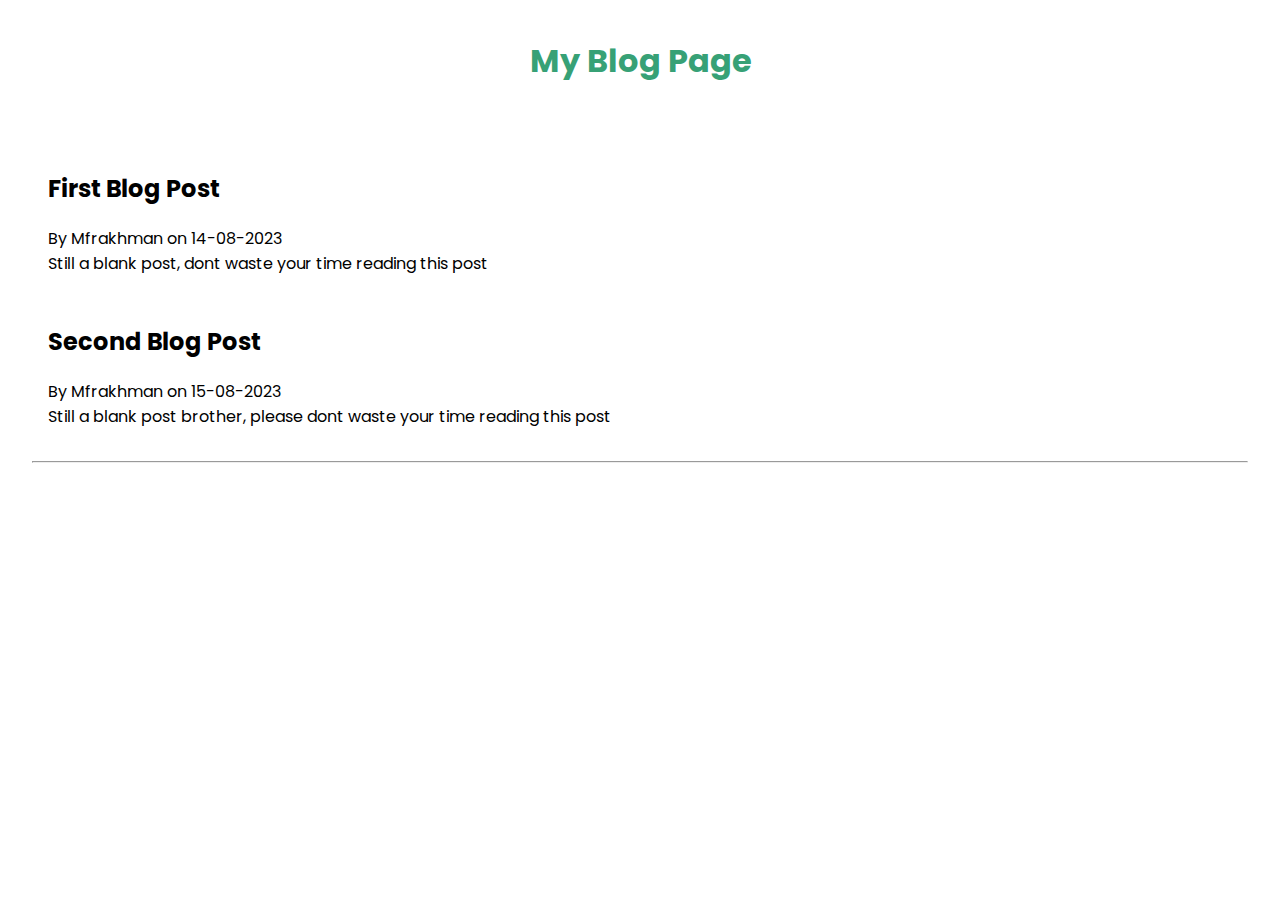
==== blogs.html @ f771aa01 "myBlogs" ====
<!DOCTYPE html>
<html lang="en">
  <head>
    <meta charset="UTF-8" />
    <meta name="viewport" content="width=device-width, initial-scale=1.0" />
    <title>Document</title>
    <link rel="stylesheet" href="blogsStyle.css" />
    <link rel="preconnect" href="https://fonts.googleapis.com" />
    <link rel="preconnect" href="https://fonts.gstatic.com" crossorigin />
    <link
      href="https://fonts.googleapis.com/css2?family=Poppins:wght@200&display=swap"
      rel="stylesheet"
    />
  </head>
  <body>
    <header>
      <h1>My Blog Page</h1>
    </header>
    <main>
      <section id="blog-list">
          <!-- Auto Generate From JS -->
        </section>
        <hr>
        <section id="blog-detail">
            <!-- Blog Details Generate Here -->
        </section>
    </main>
    <script src="assets/script/blogs.js"></script>
  </body>
</html>
---- blogsStyle.css ----
:root {
  --primary: rgb(55, 161, 118);
  --secondary: rgb(255, 0, 0);
  --bg: rgb(255, 255, 255);
}

body {
  font-family: "Poppins", sans-serif;
  margin: 0;
  padding: 0;
  background-color: var(--bg);
}

header {
    background-color: var(--bg);
    color: var(--primary);
    text-align: center;
    padding: 1rem;
}

main {
    padding: 2rem;
}

.blog-post {
    border: 1px solid --secondary;
    margin-bottom: 1rem;
    padding: 1rem;
}

.blog-post h2 {
    margin-top: 0;
}

.blog-post p {
    margin: 0;
}
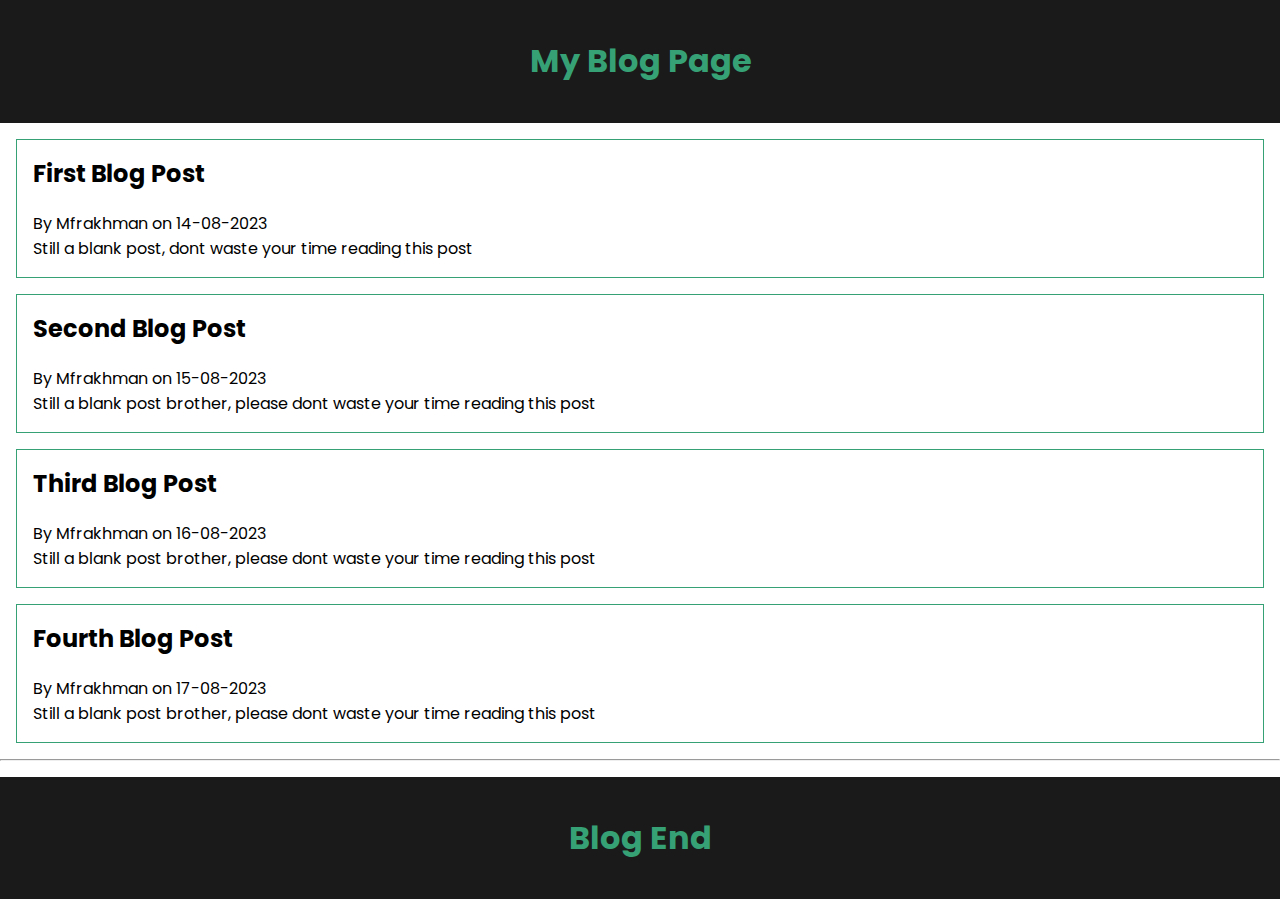
==== commit 5630f242: "fixed blog content" ====
--- a/blogs.html
+++ b/blogs.html
@@ -21,10 +21,13 @@
           <!-- Auto Generate From JS -->
         </section>
         <hr>
-        <section id="blog-detail">
+        <section class="blog-details" id="blog-detail">
             <!-- Blog Details Generate Here -->
         </section>
     </main>
+    <footer>
+        <h1>Blog End</h1>
+    </footer>
     <script src="assets/script/blogs.js"></script>
   </body>
 </html>
--- a/blogsStyle.css
+++ b/blogsStyle.css
@@ -1,6 +1,6 @@
 :root {
   --primary: rgb(55, 161, 118);
-  --secondary: rgb(255, 0, 0);
+  --secondary: rgb(26, 26, 26);
   --bg: rgb(255, 255, 255);
 }
 
@@ -12,26 +12,49 @@
 }
 
 header {
-    background-color: var(--bg);
-    color: var(--primary);
-    text-align: center;
-    padding: 1rem;
-}
-
-main {
-    padding: 2rem;
+  background-color: var(--secondary);
+  color: var(--primary);
+  text-align: center;
+  padding: 1rem;
 }
 
 .blog-post {
-    border: 1px solid --secondary;
-    margin-bottom: 1rem;
-    padding: 1rem;
+  border: 1px solid var(--primary);
+  margin: 1rem;
+  padding: 1rem;
+  transition: 0.4s;
+}
+
+.blog-post:hover {
+  background-color: var(--primary);
+}
+
+.blog-post:focus {
+    scale: 1.1;
 }
 
 .blog-post h2 {
-    margin-top: 0;
+  margin-top: 0;
 }
 
 .blog-post p {
-    margin: 0;
+  margin: 0;
+  white-space: nowrap;
+  overflow: hidden;
+  text-overflow: ellipsis;
+}
+
+.blog-post hr {
+  width: 100%;
+}
+
+.blog-details {
+  margin: 1rem;
+}
+
+footer {
+    background-color: var(--secondary);
+  color: var(--primary);
+  text-align: center;
+  padding: 1rem;
 }